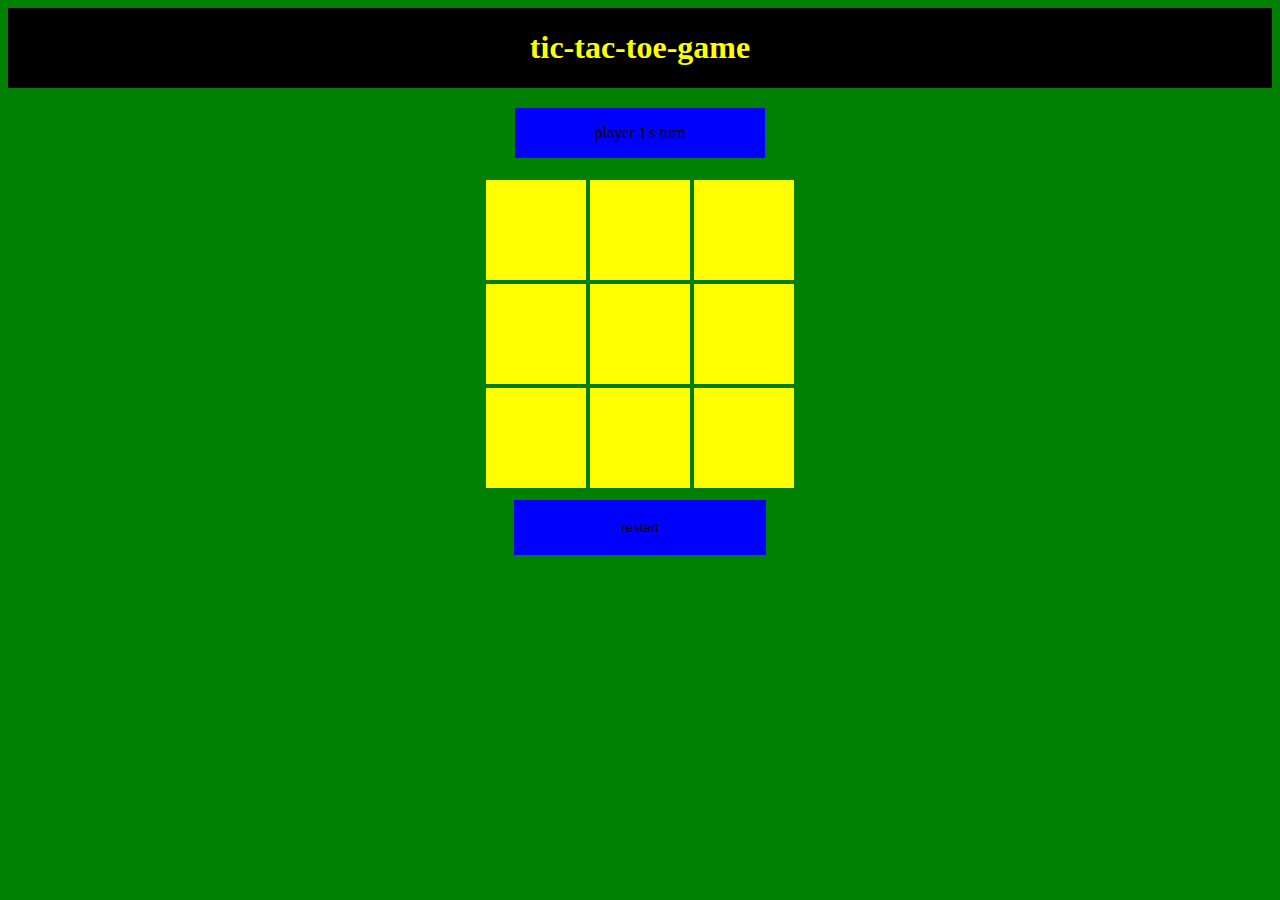
==== index.html @ 7500a089 "first commit" ====
<!DOCTYPE html>
<html lang="en">

<head>
    <meta charset="UTF-8">
    <meta http-equiv="X-UA-Compatible" content="IE=edge">
    <meta name="viewport" content="width=device-width, initial-scale=1.0">
    <link rel="stylesheet" href="style.css">
    <title> tic-tac-toe game</title>
</head>

<body class="mom">
    
    <div id="greet">
        <h1 style="color: yellow;"> tic-tac-toe-game</h1>
    </div>
    <div id="hi">
        <p>player 1's turn</p>
    </div>
    <section>
    <div class="class">
    <div class=" box"></div>
    <div class=" box"></div>
    <div class=" box"></div>
    </div>
    <div class="class">
        <div class=" box"></div>
        <div class=" box"></div>
        <div class=" box"></div>
        </div>
        <div class="class">
            <div class=" box"></div>
            <div class=" box"></div>
            <div class=" box"></div>
            </div>
    </section>
    
    <div class="kok">
    <button class="restart">restart</button>
</div>

</body>

</html>
---- style.css ----
#greet {
    background-color: black;
    display: flex;
    justify-content: center;
}

#hi {
    background-color:blue;
    display: flex;
    justify-content: center;
    margin: auto;
    width: 250px;
    margin-top: 20px;
    margin-bottom: 20px;
}
.restart{
    background-color:blue;
    color: black;
    border-style: none;
    padding: 20px;
    margin-top: 20px;
    width: 20%;
    margin-top:10px ;
}
.kok{
    display: flex;
    justify-content: center;
}
.box{
    width: 100px;
    height: 100px;
    background-color: yellow;
    margin: 2px;
    
}
.class{
    display: flex;
    justify-content: center;
}
.mom{
    background-color: green;
}
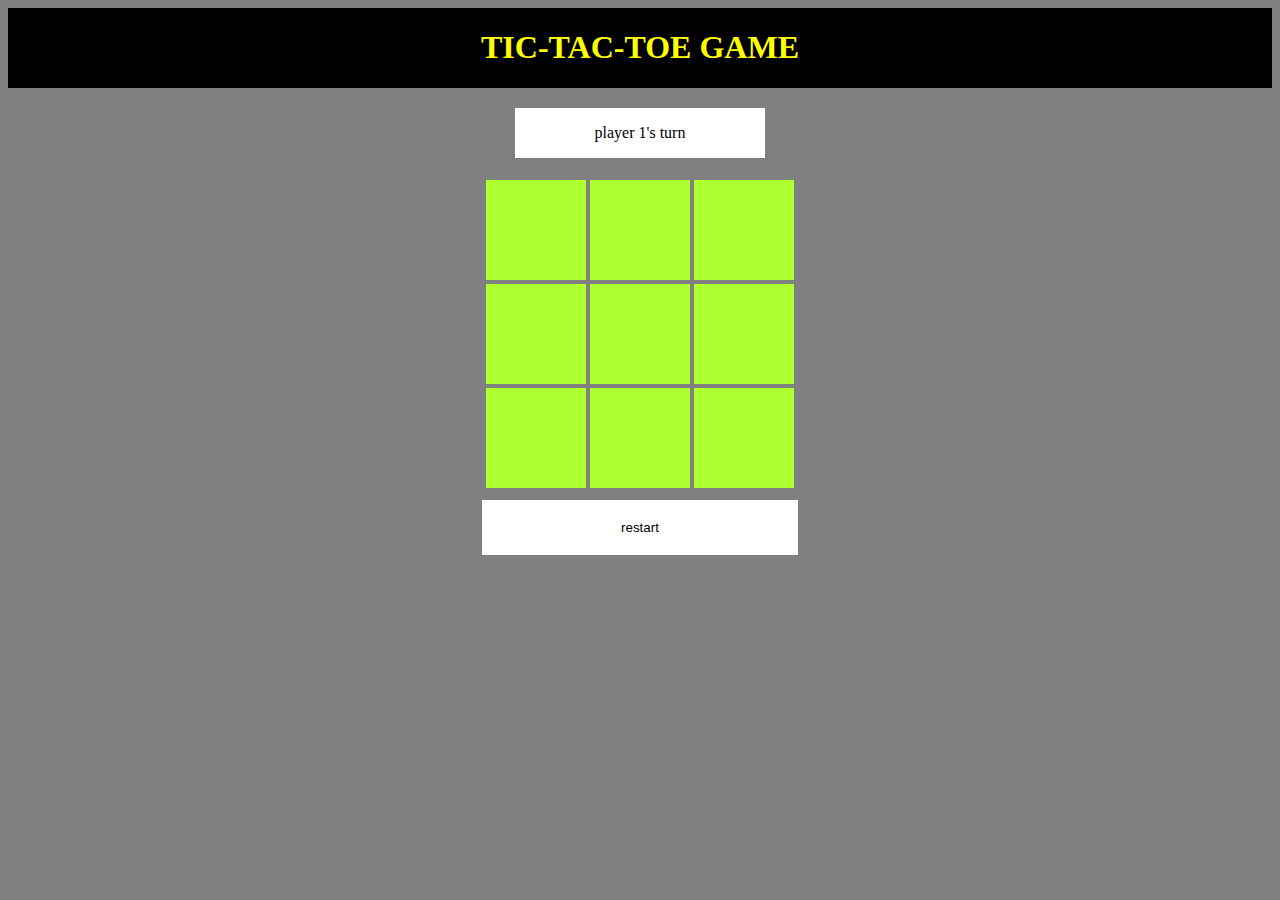
==== commit 2935b9b9: "i made the layout" ====
--- a/index.html
+++ b/index.html
@@ -12,32 +12,34 @@
 <body class="mom">
     
     <div id="greet">
-        <h1 style="color: yellow;"> tic-tac-toe-game</h1>
+        <h1 style="color: yellow;"> TIC-TAC-TOE GAME</h1>
     </div>
     <div id="hi">
         <p>player 1's turn</p>
     </div>
     <section>
     <div class="class">
-    <div class=" box"></div>
-    <div class=" box"></div>
-    <div class=" box"></div>
+<div class="box"></div>
+<div class="box"></div>
+<div class="box"></div>
     </div>
     <div class="class">
-        <div class=" box"></div>
-        <div class=" box"></div>
-        <div class=" box"></div>
-        </div>
-        <div class="class">
-            <div class=" box"></div>
-            <div class=" box"></div>
-            <div class=" box"></div>
-            </div>
+<div class="box"></div>
+<div class="box"></div>
+<div class="box"></div>
+    </div>
+    <div class="class">
+<div class="box"></div>
+<div class="box"></div>
+<div class="box"></div>
+    </div>
+    
     </section>
     
     <div class="kok">
     <button class="restart">restart</button>
 </div>
+   
 
 </body>
 
--- a/style.css
+++ b/style.css
@@ -5,7 +5,7 @@
 }
 
 #hi {
-    background-color:blue;
+    background-color:white;
     display: flex;
     justify-content: center;
     margin: auto;
@@ -14,12 +14,12 @@
     margin-bottom: 20px;
 }
 .restart{
-    background-color:blue;
+    background-color:white;
     color: black;
     border-style: none;
     padding: 20px;
     margin-top: 20px;
-    width: 20%;
+    width: 25%;
     margin-top:10px ;
 }
 .kok{
@@ -29,7 +29,7 @@
 .box{
     width: 100px;
     height: 100px;
-    background-color: yellow;
+    background-color: greenyellow;
     margin: 2px;
     
 }
@@ -38,5 +38,5 @@
     justify-content: center;
 }
 .mom{
-    background-color: green;
+    background-color: grey;
 }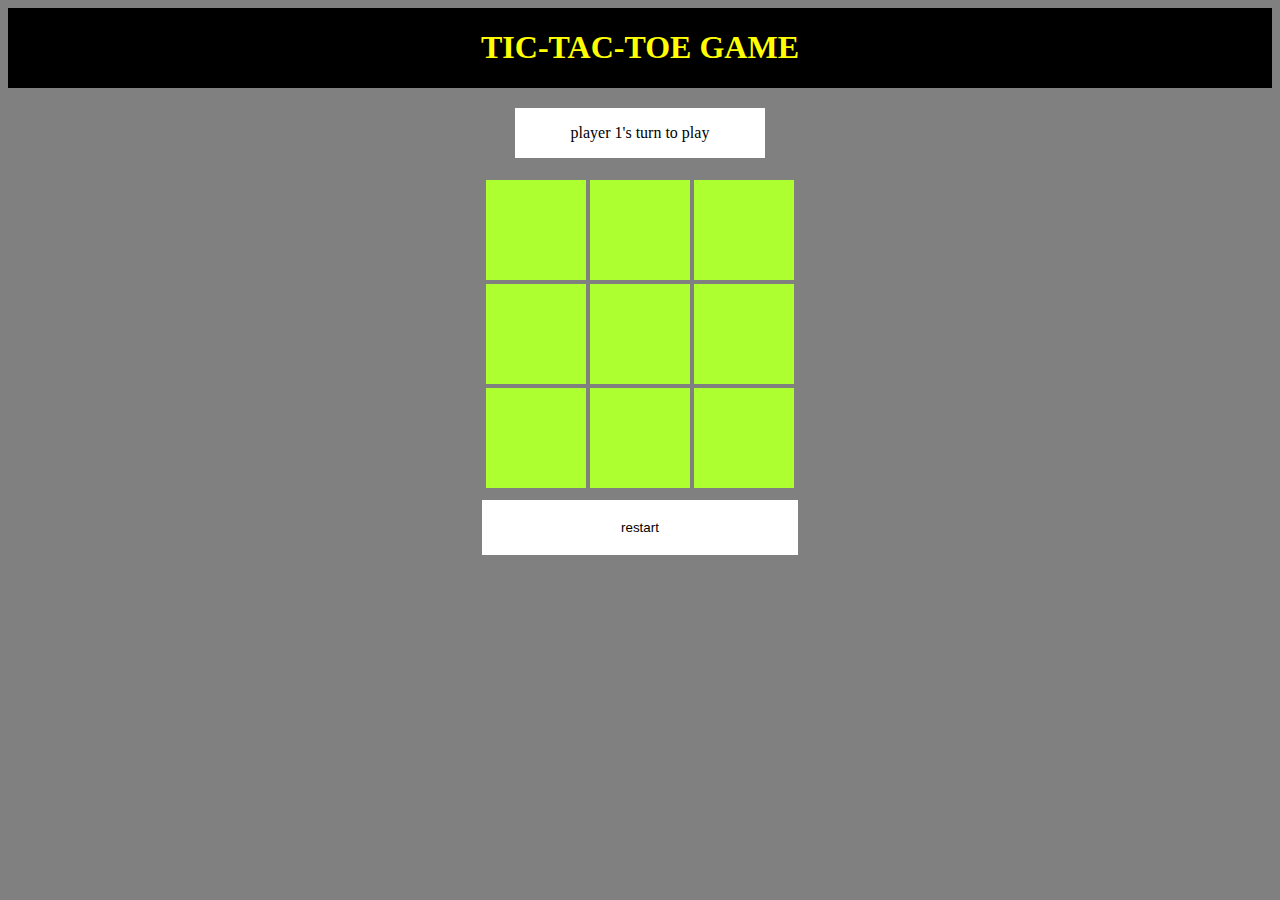
==== commit 9bd71650: "i made it start working" ====
--- a/index.html
+++ b/index.html
@@ -10,36 +10,36 @@
 </head>
 
 <body class="mom">
-    
     <div id="greet">
         <h1 style="color: yellow;"> TIC-TAC-TOE GAME</h1>
     </div>
     <div id="hi">
-        <p>player 1's turn</p>
+        <p id="display"></p>
     </div>
     <section>
-    <div class="class">
-<div class="box"></div>
-<div class="box"></div>
-<div class="box"></div>
+        <div class="class">
+                 <div class="box"  id="one"></div>
+                    <div class="box" id="two"></div>
+                    <div class="box" id="three"></div>
+            </div>
+                <div class="class">
+                    <div class="box" id="four"></div>
+                    <div class="box" id="five"></div>
+                    <div class="box" id="six"></div>
+                </div>
+                <div class="class">
+                    <div class="box" id="seven"></div>
+                    <div class="box" id="eight"></div>
+                    <div class="box" id="nine"></div>
+                </div>
+
+    </section>
+
+    <div class="kok">
+        <button class="restart" id="controlBtn">restart</button>
     </div>
-    <div class="class">
-<div class="box"></div>
-<div class="box"></div>
-<div class="box"></div>
-    </div>
-    <div class="class">
-<div class="box"></div>
-<div class="box"></div>
-<div class="box"></div>
-    </div>
-    
-    </section>
-    
-    <div class="kok">
-    <button class="restart">restart</button>
-</div>
-   
+<script src="./index.js"></script>
+<script src="./function.js"></script>
 
 </body>
 
--- a/style.css
+++ b/style.css
@@ -31,9 +31,14 @@
     height: 100px;
     background-color: greenyellow;
     margin: 2px;
+    display: flex;
+    align-items: center;
+    justify-content: center;
+    font-size: 70px;
     
 }
 .class{
+    
     display: flex;
     justify-content: center;
 }
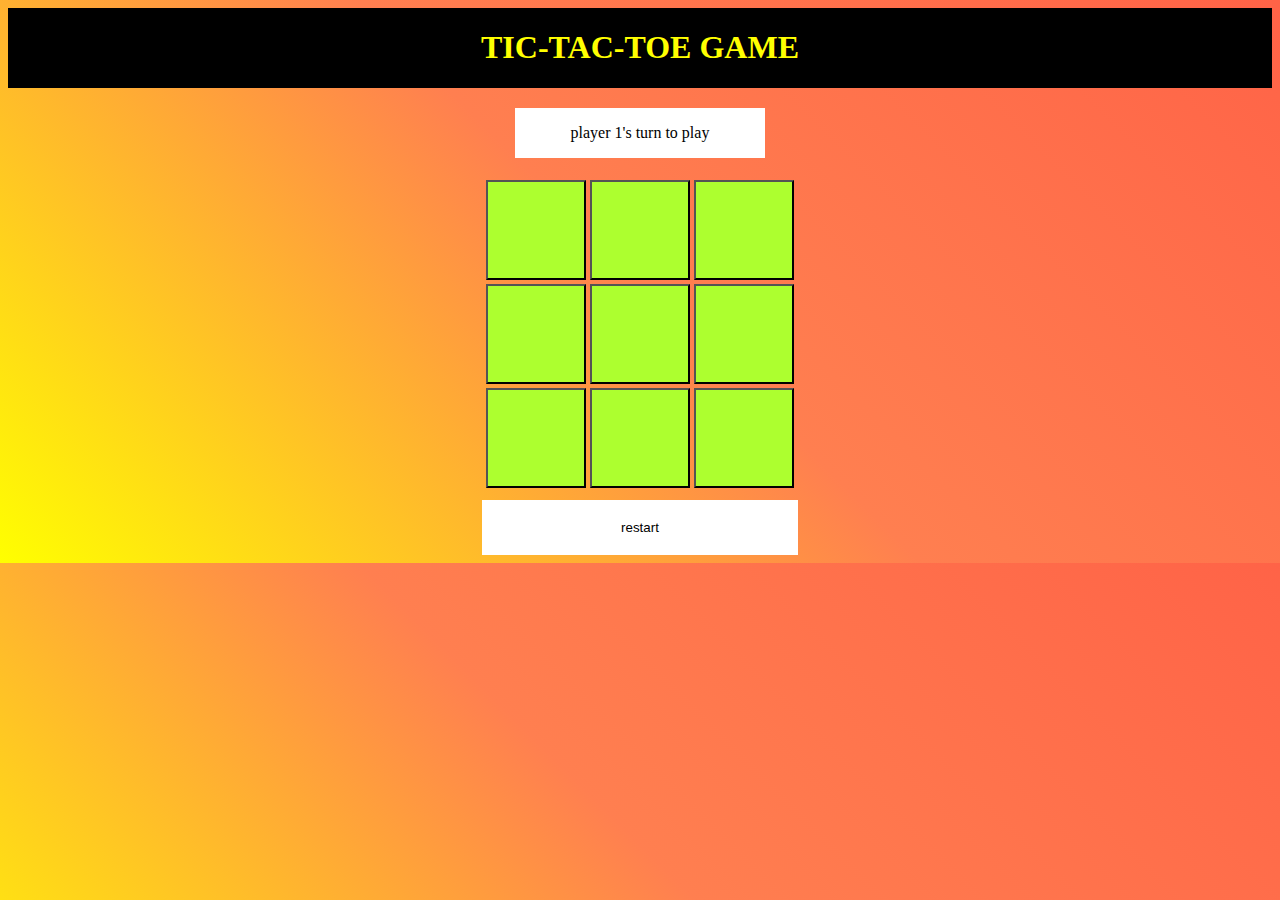
==== commit 20d70c37: "hnej" ====
--- a/index.html
+++ b/index.html
@@ -18,19 +18,19 @@
     </div>
     <section>
         <div class="class">
-                 <div class="box"  id="one"></div>
-                    <div class="box" id="two"></div>
-                    <div class="box" id="three"></div>
+                 <button class="box"  id="one"></button>
+                    <button class="box" id="two"></button>
+                    <button class="box" id="three"></button>
             </div>
                 <div class="class">
-                    <div class="box" id="four"></div>
-                    <div class="box" id="five"></div>
-                    <div class="box" id="six"></div>
+                    <button class="box" id="four"></button>
+                    <button class="box" id="five"></button>
+                    <button class="box" id="six"></button>
                 </div>
                 <div class="class">
-                    <div class="box" id="seven"></div>
-                    <div class="box" id="eight"></div>
-                    <div class="box" id="nine"></div>
+                    <button class="box" id="seven"></button>
+                    <button class="box" id="eight"></button>
+                    <button class="box" id="nine"></button>
                 </div>
 
     </section>
@@ -39,8 +39,5 @@
         <button class="restart" id="controlBtn">restart</button>
     </div>
 <script src="./index.js"></script>
-<script src="./function.js"></script>
-
 </body>
-
 </html>--- a/style.css
+++ b/style.css
@@ -35,7 +35,8 @@
     align-items: center;
     justify-content: center;
     font-size: 70px;
-    
+    color:blue;
+    font-style: italic;
 }
 .class{
     
@@ -43,5 +44,5 @@
     justify-content: center;
 }
 .mom{
-    background-color: grey;
+    background-image: linear-gradient(45deg,yellow,coral,tomato);
 }